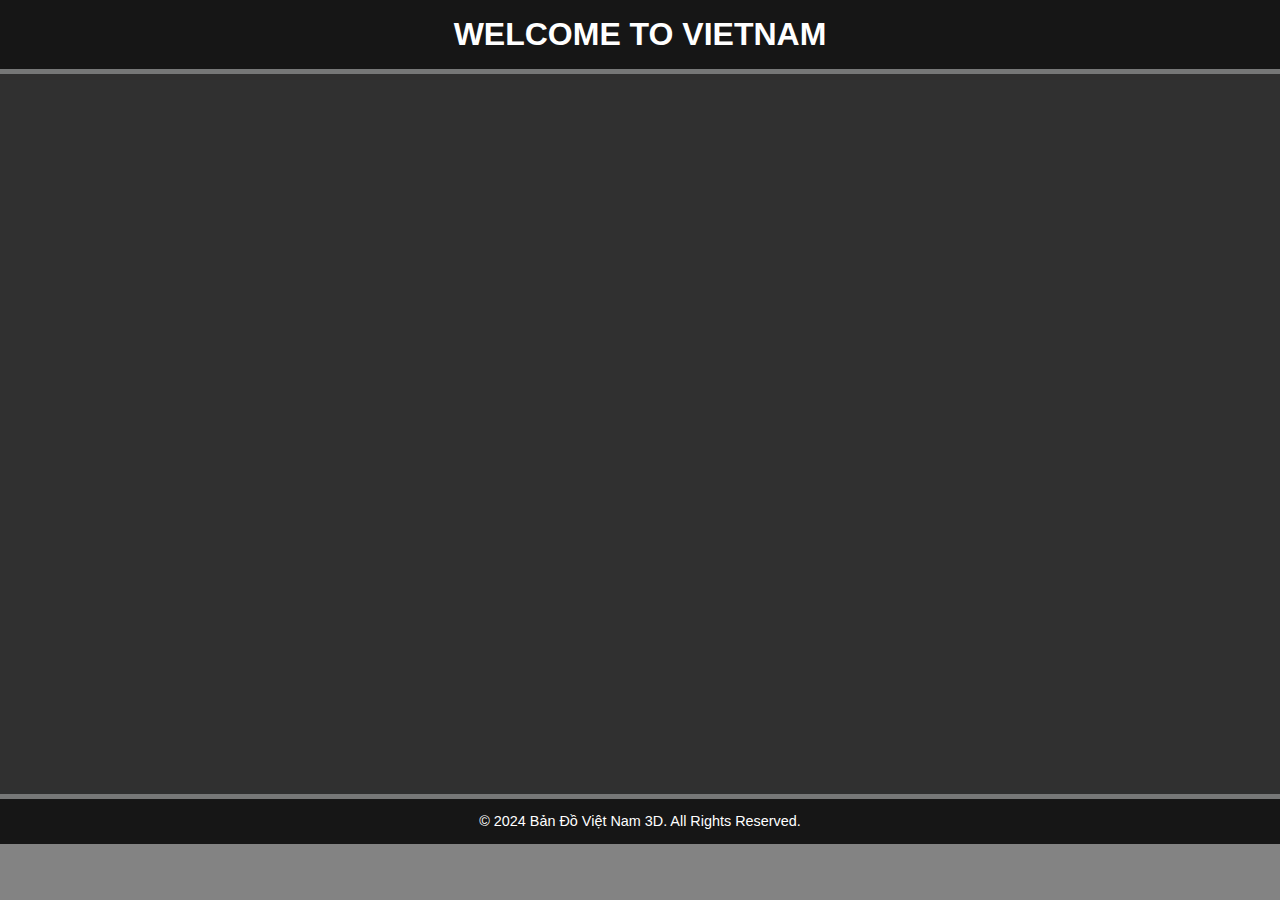
==== index.html @ 519a2c38 "Update index.html" ====
<!DOCTYPE html>
<html lang="en">
<head>
    <meta charset="UTF-8">
    <meta name="viewport" content="width=device-width, initial-scale=1.0">
    <title>VIETNAM AND MORE</title>
    <link rel="stylesheet" href="styles.css">
</head>
<body>
    <header>
        <h1>WELCOME TO VIETNAM</h1>
    </header>
    <main>
        <div id="map-container">
            <div id="map"></div>
        </div>
    </main>
    <footer>
        <p>© 2024 Bản Đồ Việt Nam 3D. All Rights Reserved.</p>
    </footer>

    <!-- Scripts -->
    <script src="three.min.js"></script>
    <script src="main.js"></script>     
</body>
</html>
---- styles.css ----
body {
    font-family: Arial, sans-serif;
    margin: 0;
    padding: 0;
    background-color: #838383;
    color: #333;
}
header {
    background-color: #161616;
    color: white;
    text-align: center;
    padding: 1em 0;
    box-shadow: 0 4px 6px rgba(0, 0, 0, 0.1);
}

header h1 {
    margin: 0;
    font-size: 2em;
}

#map-container {
    width: 100%;
    height: 80vh;
    background-color: #363638;
    display: flex;
    align-items: center;
    justify-content: center;
    border-top: 5px solid #767777;
    border-bottom: 5px solid #767777;
    position: relative;
    overflow: hidden;
}

/* Footer */
footer {
    text-align: center;
    padding: 1em 0;
    background-color: #161616;
    color: white;
    font-size: 0.9em;
}

footer p {
    margin: 0;
}

/* Hiệu ứng cho tỉnh khi hover (sẽ áp dụng trong script.js) */
.province {
    cursor: pointer;
    transition: transform 0.3s ease, fill 0.3s ease;
}

.province:hover {
    transform: scale(1.1);
    fill: #ff5722 !important; /* Màu sáng hơn khi hover */
}
/* Căn chỉnh khu vực chứa bản đồ */
#map-container {
    position: relative;
    width: 100%;
    height: 80vh; /* Chiều cao bản đồ */
    background-color: #303030; /* Màu nền */
}

/* Khu vực hiển thị bản đồ */
#map {
    width: 100%;
    height: 100%;
}
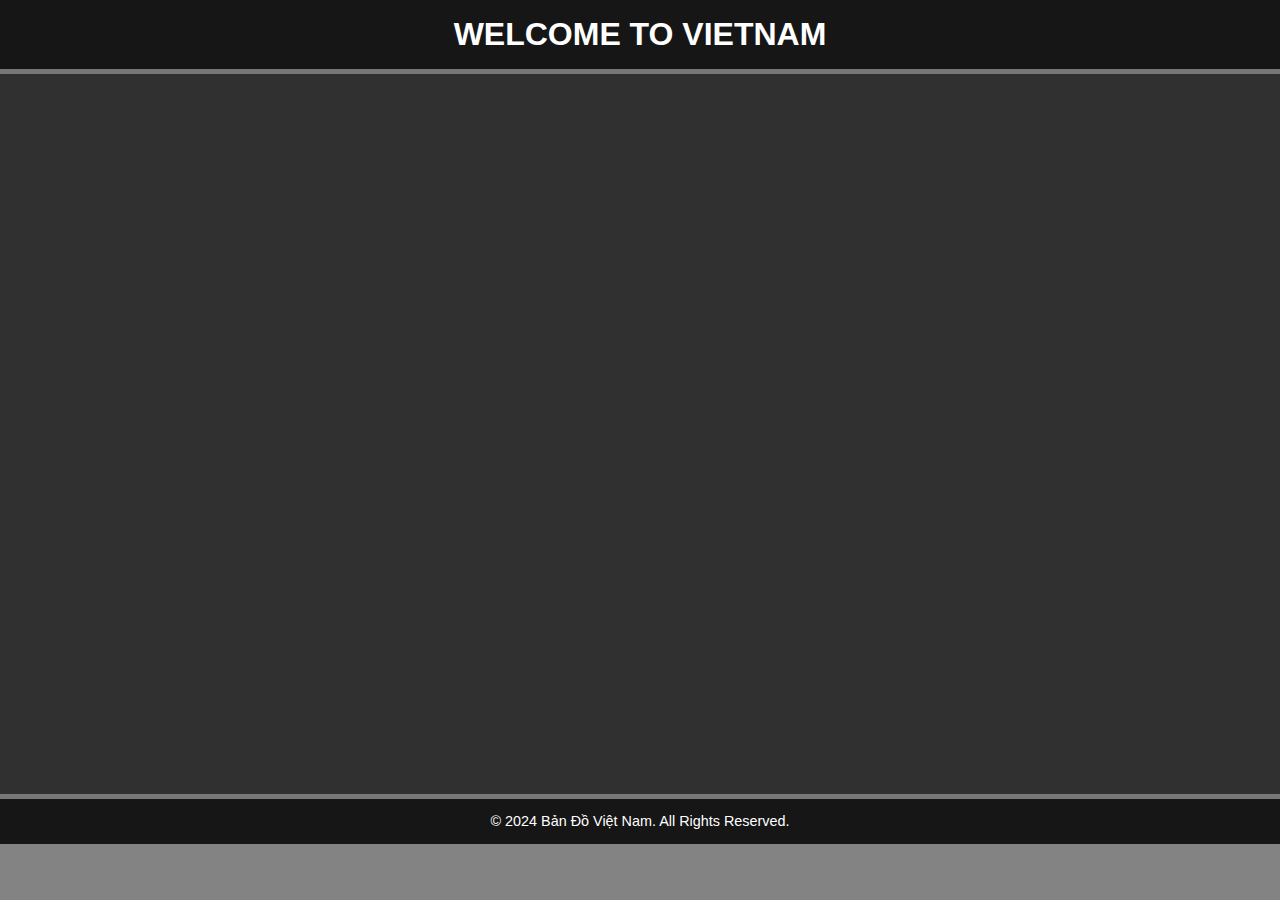
==== commit 208dd2ab: "Update index.html" ====
--- a/index.html
+++ b/index.html
@@ -16,7 +16,7 @@
         </div>
     </main>
     <footer>
-        <p>© 2024 Bản Đồ Việt Nam 3D. All Rights Reserved.</p>
+        <p>© 2024 Bản Đồ Việt Nam. All Rights Reserved.</p>
     </footer>
 
     <!-- Scripts -->
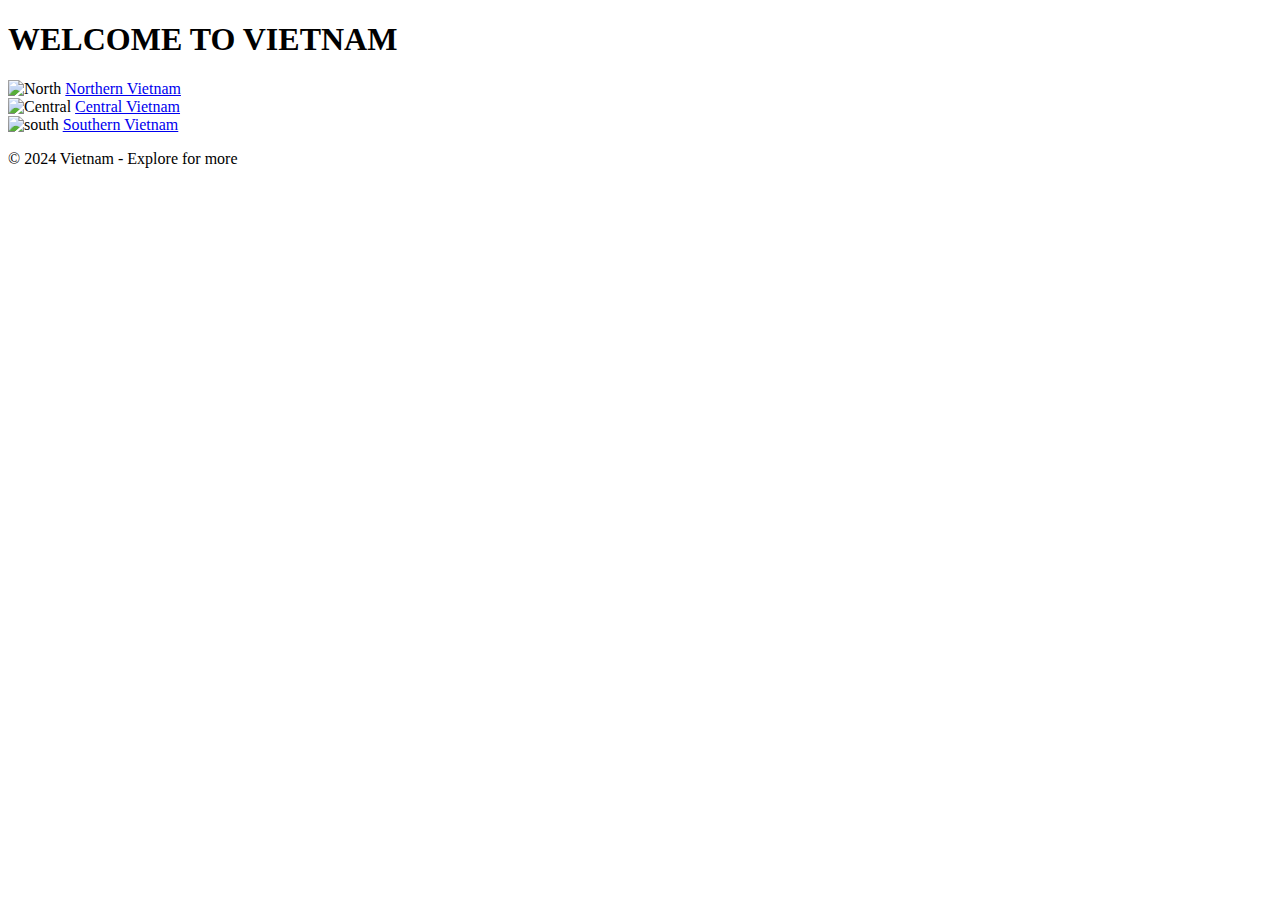
==== commit f1e9dc26: "Update index.html" ====
--- a/index.html
+++ b/index.html
@@ -1,26 +1,42 @@
 <!DOCTYPE html>
-<html lang="en">
+<html lang="vi">
 <head>
     <meta charset="UTF-8">
     <meta name="viewport" content="width=device-width, initial-scale=1.0">
-    <title>VIETNAM AND MORE</title>
-    <link rel="stylesheet" href="styles.css">
+    <title>About VIETNAM</title>
+    <link rel="stylesheet" href="style.css">
 </head>
 <body>
     <header>
-        <h1>WELCOME TO VIETNAM</h1>
+        <div class="header-container">
+            <h1>WELCOME TO VIETNAM</h1>
+        </div>
     </header>
-    <main>
-        <div id="map-container">
-            <div id="map"></div>
+    <div class="container">
+        <div class="side">
+            <div class="image-text">
+                <img src="north.jpg" alt="North">
+                <a href="north.html">Northern Vietnam</a>
+            </div>
         </div>
-    </main>
+        <div class="side">
+            <div class="image-text">
+                <img src="central.jpg" alt="Central">
+                <a href="central.html">Central Vietnam</a>
+            </div>
+        </div>
+        <div class="side">
+            <div class="image-text">
+                <img src="south.jpg" alt="south">
+                <a href="south.html">Southern Vietnam</a>
+            </div>
+        </div>
+    </div>
     <footer>
-        <p>© 2024 Bản Đồ Việt Nam. All Rights Reserved.</p>
+        <div class="footer-container">
+            <p>&copy; 2024 Vietnam - Explore for more</p>
+        </div>
     </footer>
-
-    <!-- Scripts -->
-    <script src="three.min.js"></script>
-    <script src="main.js"></script>     
+    <script src="script.js"></script>
 </body>
 </html>
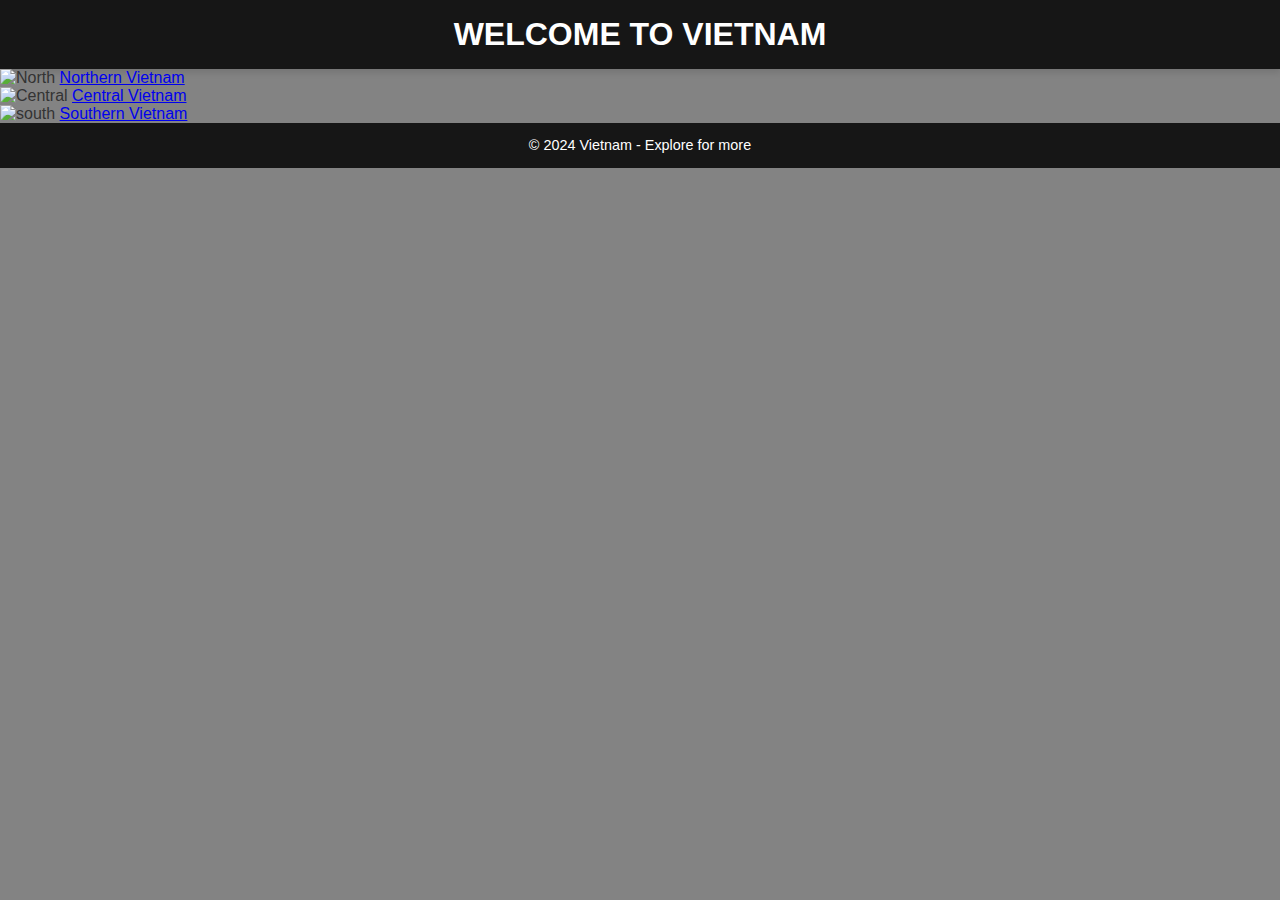
==== commit b2b55916: "Update index.html" ====
--- a/index.html
+++ b/index.html
@@ -4,7 +4,7 @@
     <meta charset="UTF-8">
     <meta name="viewport" content="width=device-width, initial-scale=1.0">
     <title>About VIETNAM</title>
-    <link rel="stylesheet" href="style.css">
+    <link rel="stylesheet" href="styles.css">
 </head>
 <body>
     <header>
--- a/styles.css
+++ b/styles.css
@@ -0,0 +1,69 @@
+body {
+    font-family: Arial, sans-serif;
+    margin: 0;
+    padding: 0;
+    background-color: #838383;
+    color: #333;
+}
+header {
+    background-color: #161616;
+    color: white;
+    text-align: center;
+    padding: 1em 0;
+    box-shadow: 0 4px 6px rgba(0, 0, 0, 0.1);
+}
+
+header h1 {
+    margin: 0;
+    font-size: 2em;
+}
+
+#map-container {
+    width: 100%;
+    height: 80vh;
+    background-color: #363638;
+    display: flex;
+    align-items: center;
+    justify-content: center;
+    border-top: 5px solid #767777;
+    border-bottom: 5px solid #767777;
+    position: relative;
+    overflow: hidden;
+}
+
+/* Footer */
+footer {
+    text-align: center;
+    padding: 1em 0;
+    background-color: #161616;
+    color: white;
+    font-size: 0.9em;
+}
+
+footer p {
+    margin: 0;
+}
+
+/* Hiệu ứng cho tỉnh khi hover (sẽ áp dụng trong script.js) */
+.province {
+    cursor: pointer;
+    transition: transform 0.3s ease, fill 0.3s ease;
+}
+
+.province:hover {
+    transform: scale(1.1);
+    fill: #ff5722 !important; /* Màu sáng hơn khi hover */
+}
+/* Căn chỉnh khu vực chứa bản đồ */
+#map-container {
+    position: relative;
+    width: 100%;
+    height: 80vh; /* Chiều cao bản đồ */
+    background-color: #303030; /* Màu nền */
+}
+
+/* Khu vực hiển thị bản đồ */
+#map {
+    width: 100%;
+    height: 100%;
+}
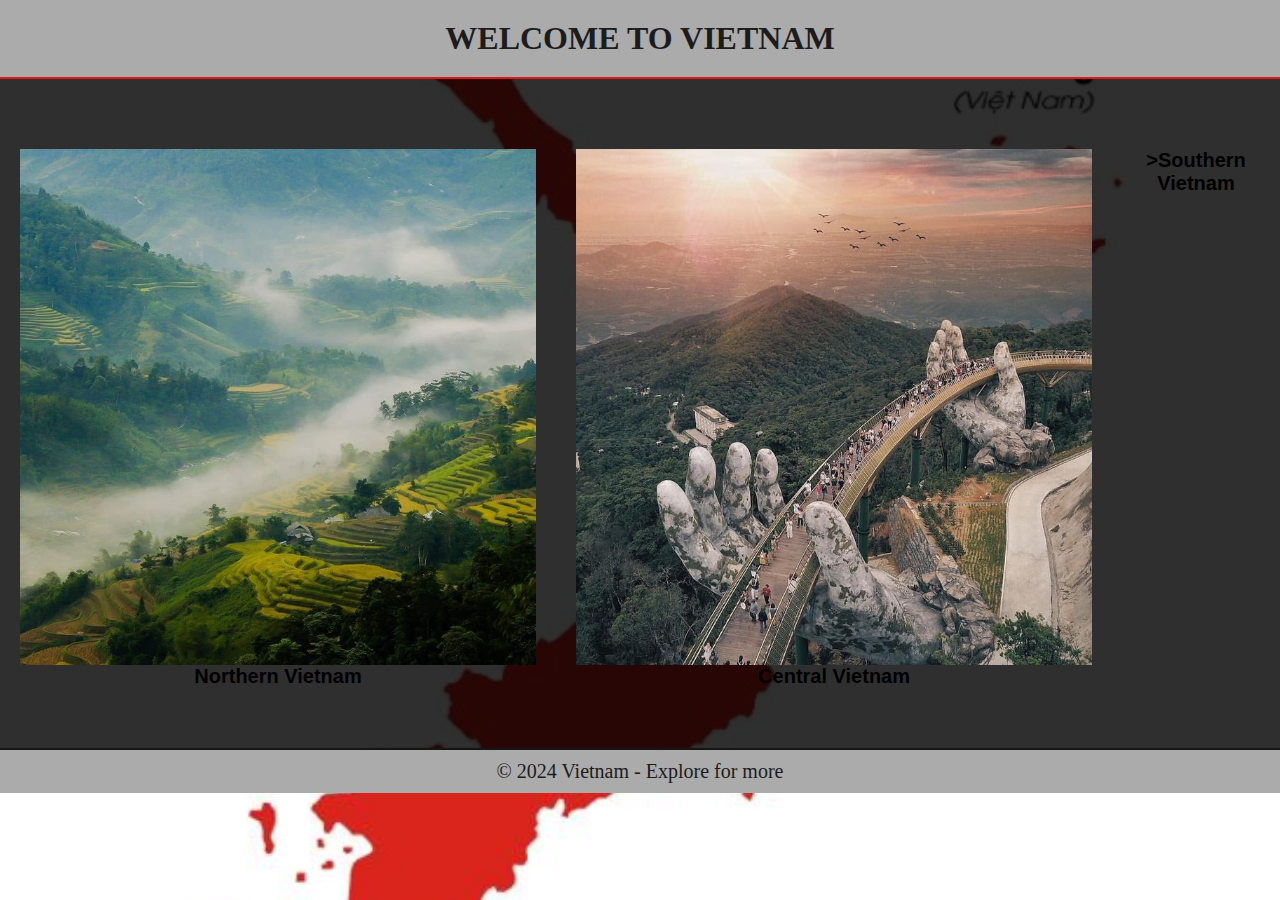
==== commit e608900c: "Update index.html" ====
--- a/index.html
+++ b/index.html
@@ -15,20 +15,23 @@
     <div class="container">
         <div class="side">
             <div class="image-text">
+                <a href="north.html">
                 <img src="north.jpg" alt="North">
-                <a href="north.html">Northern Vietnam</a>
+                    Northern Vietnam</a>
             </div>
         </div>
         <div class="side">
             <div class="image-text">
+                <a href="central.html">
                 <img src="central.jpg" alt="Central">
-                <a href="central.html">Central Vietnam</a>
+                    Central Vietnam</a>
             </div>
         </div>
         <div class="side">
             <div class="image-text">
+                <a href="south.html"
                 <img src="south.jpg" alt="south">
-                <a href="south.html">Southern Vietnam</a>
+                    >Southern Vietnam</a>
             </div>
         </div>
     </div>
--- a/styles.css
+++ b/styles.css
@@ -1,69 +1,130 @@
+/* Thiết lập cơ bản cho toàn trang */
 body {
     font-family: Arial, sans-serif;
     margin: 0;
     padding: 0;
-    background-color: #838383;
-    color: #333;
+    text-align: center;
+     /* Thêm hình nền */
+     background-image: url('vn.jpg');
+     background-size: cover; /* Làm cho hình nền phủ toàn bộ */
+     background-position: center; /* Canh giữa hình nền */
+     background-attachment: fixed; /* Giữ cố định khi cuộn trang */
+     background-repeat: no-repeat; /* Không lặp hình ảnh */
+     
+     /* Thêm lớp phủ mờ */
+     position: relative;
 }
-header {
-    background-color: #161616;
-    color: white;
-    text-align: center;
-    padding: 1em 0;
-    box-shadow: 0 4px 6px rgba(0, 0, 0, 0.1);
+body::before {
+    content: '';
+    position: absolute;
+    top: 0;
+    left: 0;
+    width: 100%;
+    height: 100%;
+    background-color: #000000d0; /* Lớp phủ trắng mờ (60%) */
+    z-index: -1;
 }
 
-header h1 {
-    margin: 0;
-    font-size: 2em;
+
+header {
+    background-color: #ababab;
+    padding: 20px 0;
+    border-bottom: 2px solid #dc1a1a;
 }
 
-#map-container {
-    width: 100%;
-    height: 80vh;
-    background-color: #363638;
+h1 {
+    font-size: 2rem;
+    font-family: Verdana;
+    color: #1c1c1c;
+    margin: 0;
+}
+
+/* Định dạng cho các phần tử trong container */
+.container {
     display: flex;
+    justify-content: space-around;
+    margin: 40px 0;
+}
+
+/* Định dạng cho từng vùng (North, Central, South) */
+.side {
+    display: inline-block;
+    margin: 20px;
+}
+
+/* Tạo container chứa hình ảnh và chữ */
+.image-text {
+    position: relative;
+    text-align: center;
+    display: flex;
+    flex-direction: column;
+    justify-content: center;
     align-items: center;
-    justify-content: center;
-    border-top: 5px solid #767777;
-    border-bottom: 5px solid #767777;
-    position: relative;
-    overflow: hidden;
+    transition: transform 0.3s ease, opacity 0.3s ease; /* Hiệu ứng khi hover */
+}
+
+/* Định dạng cho ảnh */
+.image-text img {
+    max-width: 100%;
+    height: auto;
+    display: block;
+    transition: opacity 0.3s ease; /* Làm mờ hình ảnh khi hover */
+}
+
+/* Định dạng cho chữ */
+.image-text a {
+    margin-top: 10px;
+    text-decoration: none;
+    font-size: 20px;
+    font-weight: bold;
+    color: black;
+    transition: color 0.3s ease; /* Hiệu ứng chuyển màu chữ khi hover */
+}
+
+/* Khi rê chuột vào container (cả ảnh và chữ) */
+.image-text:hover {
+    transform: scale(1.05); /* Phóng to nhẹ */
+    opacity: 0.9; /* Giảm độ sáng của container */
+}
+
+.image-text:hover img {
+    opacity: 0.7; /* Làm mờ hình ảnh */
+}
+
+.image-text:hover a {
+    color: white; /* Đổi màu chữ khi hover */
+}
+
+/* Khi click vào */
+.image-text:active {
+    transform: scale(0.98); /* Thu nhỏ nhẹ khi click */
+}
+
+/* Định dạng cho các liên kết trong menu */
+.header-nav a {
+    margin: 0 15px;
+    color: white;
+    text-decoration: none;
+    font-size: 18px;
+    font-weight: bold;
+    transition: color 0.3s ease;
+}
+
+.header-nav a:hover {
+    color: #ffb74d; /* Màu chữ khi hover */
 }
 
 /* Footer */
 footer {
-    text-align: center;
-    padding: 1em 0;
-    background-color: #161616;
-    color: white;
-    font-size: 0.9em;
+    background-color: #ababab;
+    padding: 10px 0;
+    margin-top: 20px;
+    border-top: 2px solid #151515;
 }
 
 footer p {
     margin: 0;
+    color: #1c1c1c;
+    font-family: Verdana;
+    font-size: 20px;
 }
-
-/* Hiệu ứng cho tỉnh khi hover (sẽ áp dụng trong script.js) */
-.province {
-    cursor: pointer;
-    transition: transform 0.3s ease, fill 0.3s ease;
-}
-
-.province:hover {
-    transform: scale(1.1);
-    fill: #ff5722 !important; /* Màu sáng hơn khi hover */
-}
-/* Căn chỉnh khu vực chứa bản đồ */
-#map-container {
-    position: relative;
-    width: 100%;
-    height: 80vh; /* Chiều cao bản đồ */
-    background-color: #303030; /* Màu nền */
-}
-
-/* Khu vực hiển thị bản đồ */
-#map {
-    width: 100%;
-    height: 100%;
-}
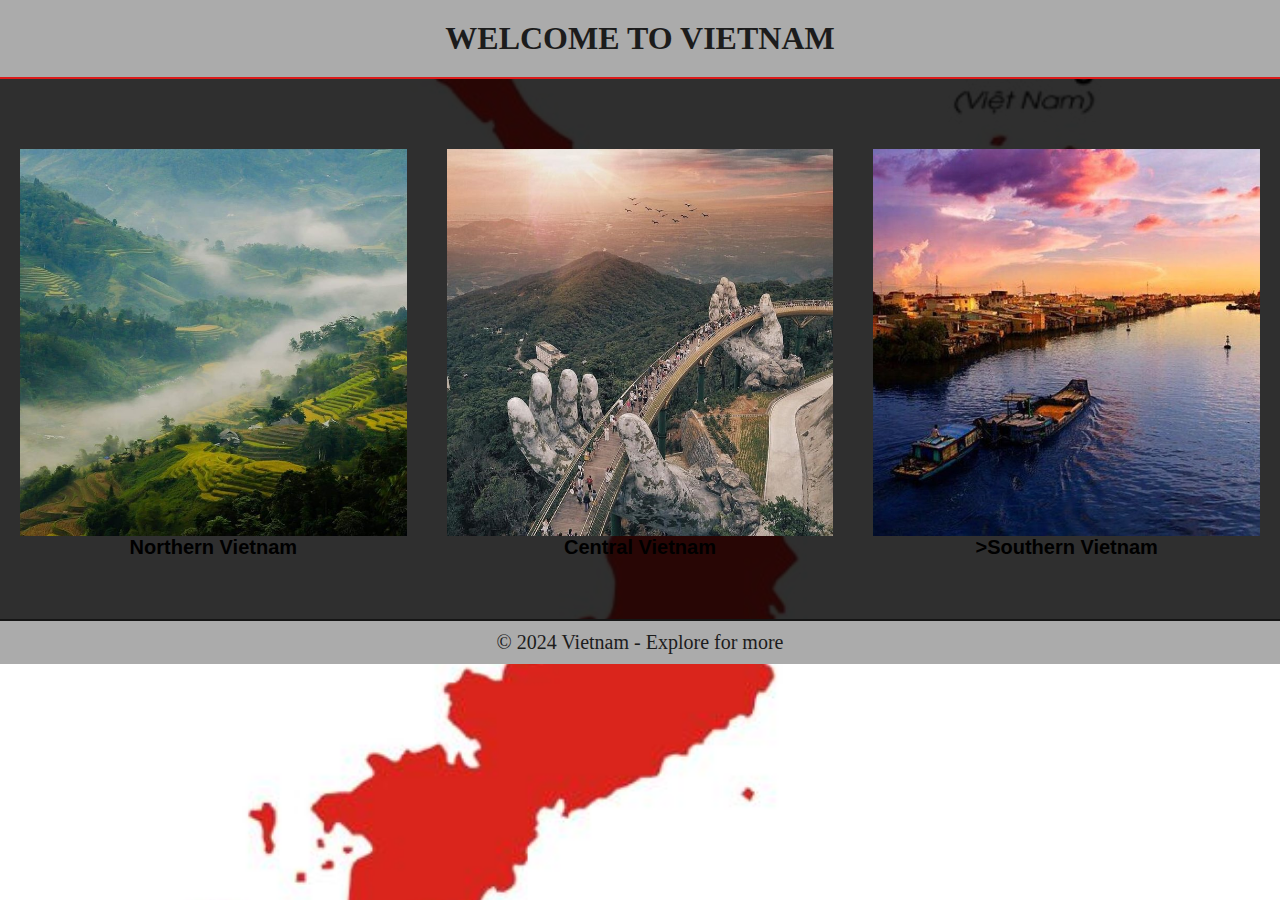
==== commit c3debc4c: "Update index.html" ====
--- a/index.html
+++ b/index.html
@@ -29,7 +29,7 @@
         </div>
         <div class="side">
             <div class="image-text">
-                <a href="south.html"
+                <a href="south.html">
                 <img src="south.jpg" alt="south">
                     >Southern Vietnam</a>
             </div>
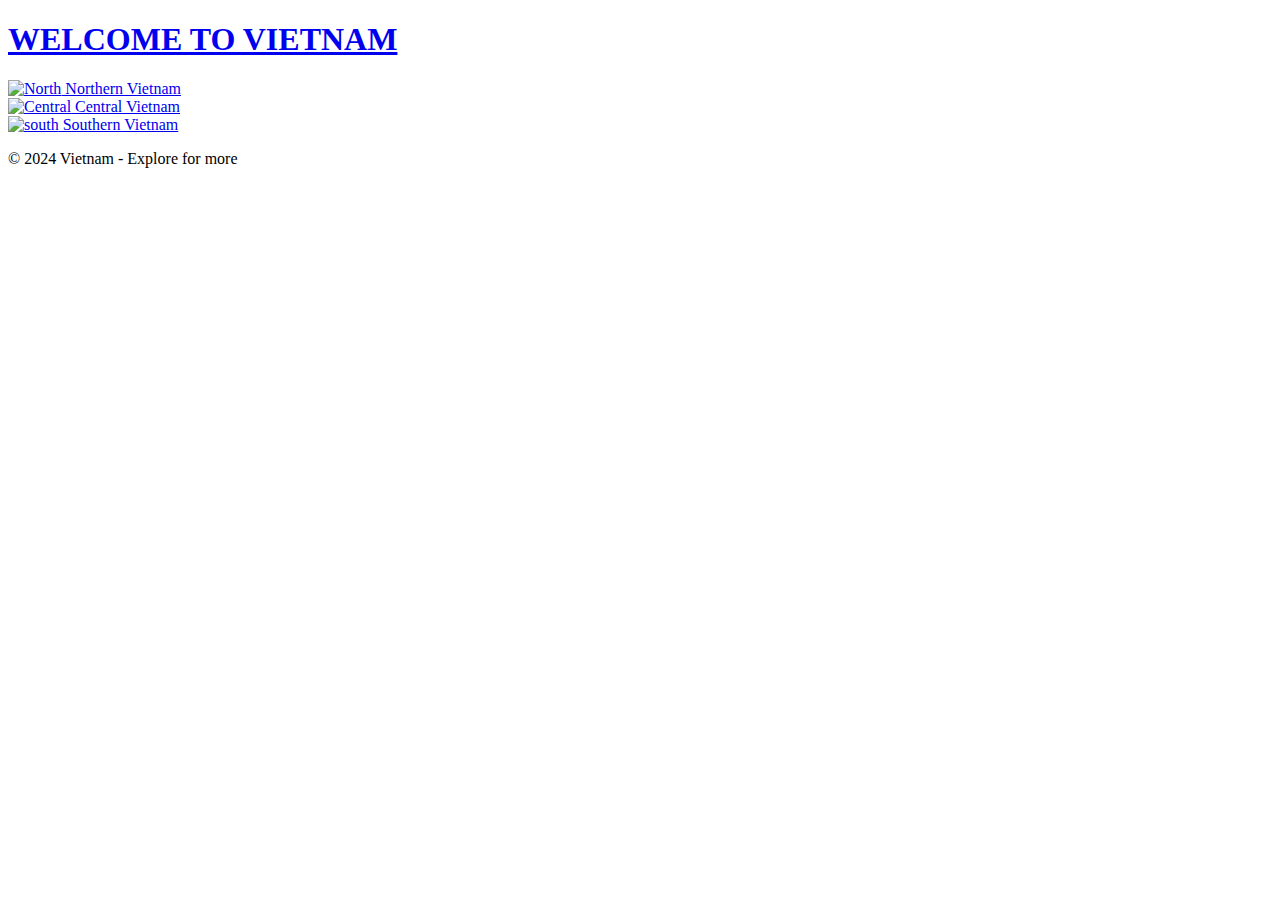
==== commit 189c29d2: "Update index.html" ====
--- a/index.html
+++ b/index.html
@@ -4,34 +4,34 @@
     <meta charset="UTF-8">
     <meta name="viewport" content="width=device-width, initial-scale=1.0">
     <title>About VIETNAM</title>
-    <link rel="stylesheet" href="styles.css">
+    <link rel="stylesheet" href="style.css">
 </head>
 <body>
-    <header>
-        <div class="header-container">
-            <h1>WELCOME TO VIETNAM</h1>
-        </div>
+    <header class="header">
+        <h1>
+            <a href="Vietnam.html" class="header-link">WELCOME TO VIETNAM</a>
+        </h1>
     </header>
     <div class="container">
         <div class="side">
             <div class="image-text">
                 <a href="north.html">
-                <img src="north.jpg" alt="North">
+                    <img src="img/north.jpg" alt="North">
                     Northern Vietnam</a>
             </div>
         </div>
         <div class="side">
             <div class="image-text">
                 <a href="central.html">
-                <img src="central.jpg" alt="Central">
+                    <img src="img/central.jpg" alt="Central">
                     Central Vietnam</a>
             </div>
         </div>
         <div class="side">
             <div class="image-text">
                 <a href="south.html">
-                <img src="south.jpg" alt="south">
-                    >Southern Vietnam</a>
+                    <img src="img/south.jpg" alt="south">
+                    Southern Vietnam</a>
             </div>
         </div>
     </div>
@@ -40,6 +40,4 @@
             <p>&copy; 2024 Vietnam - Explore for more</p>
         </div>
     </footer>
-    <script src="script.js"></script>
-</body>
 </html>
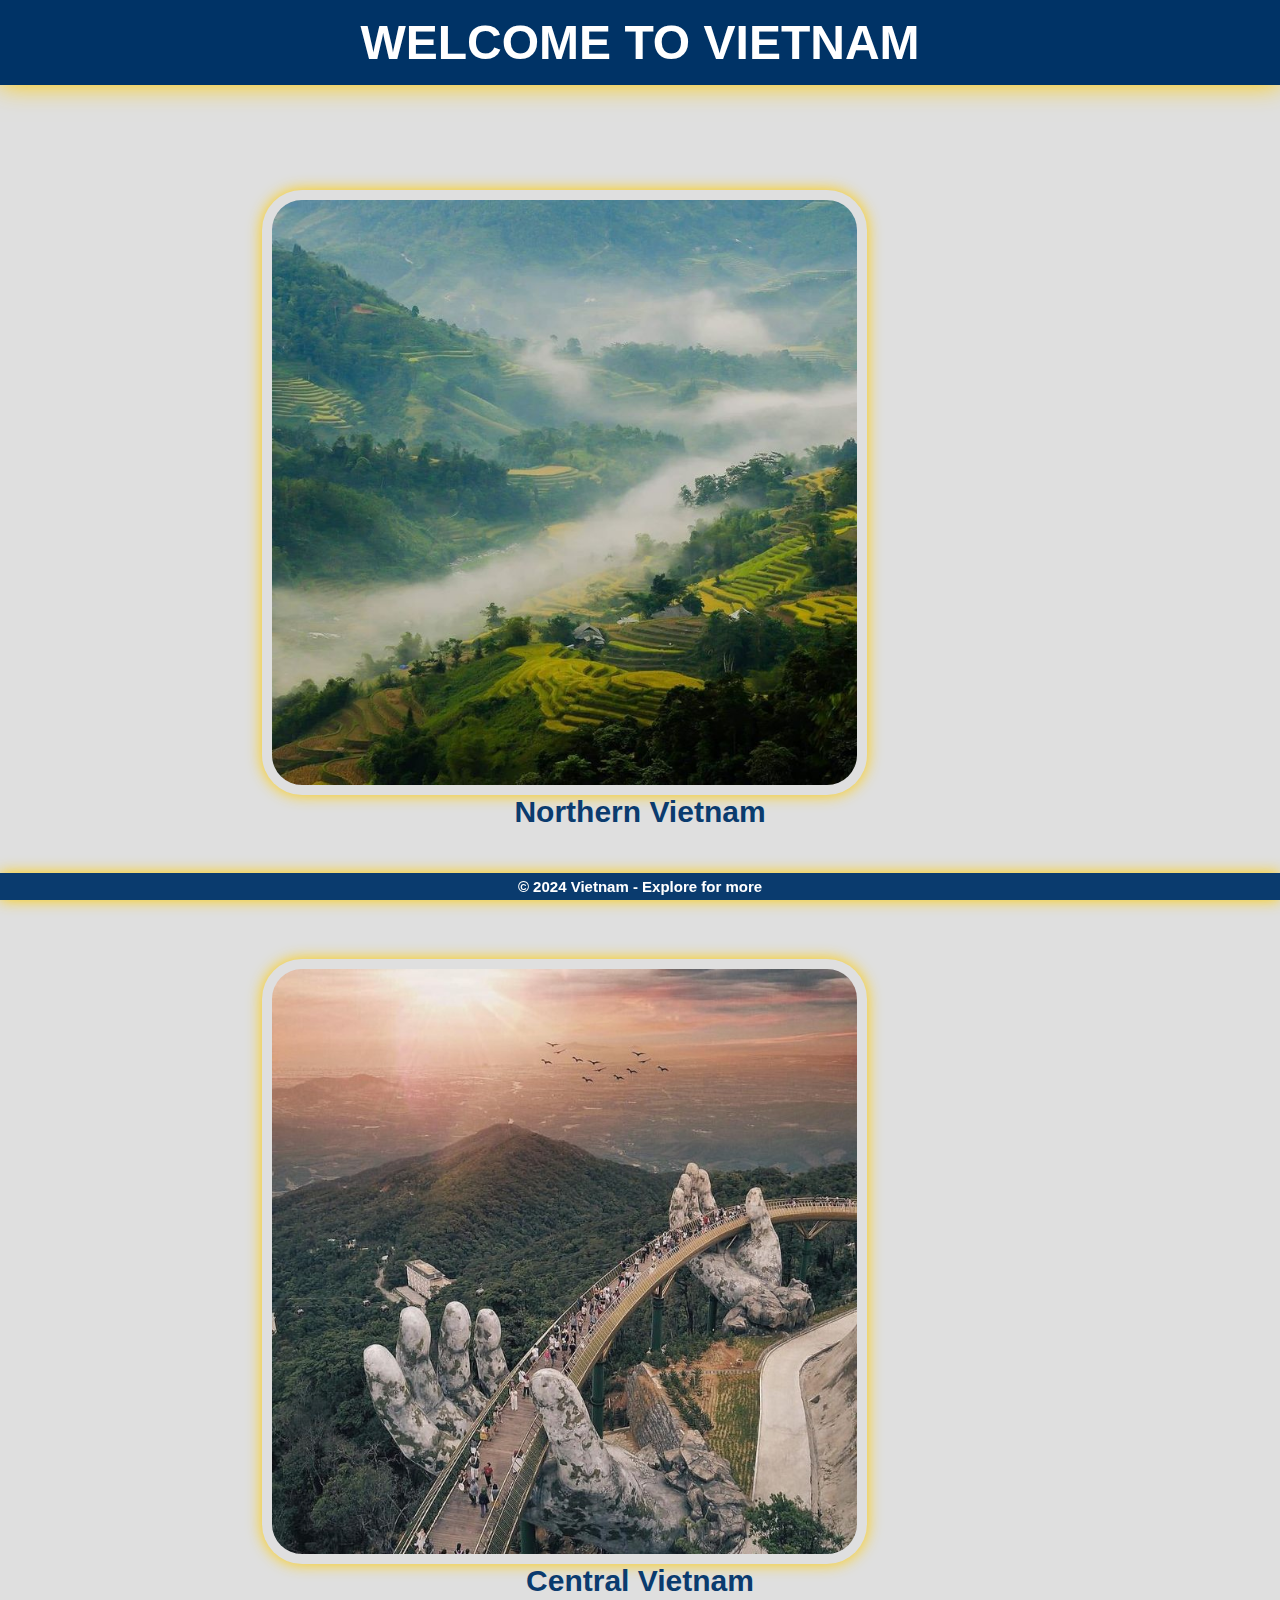
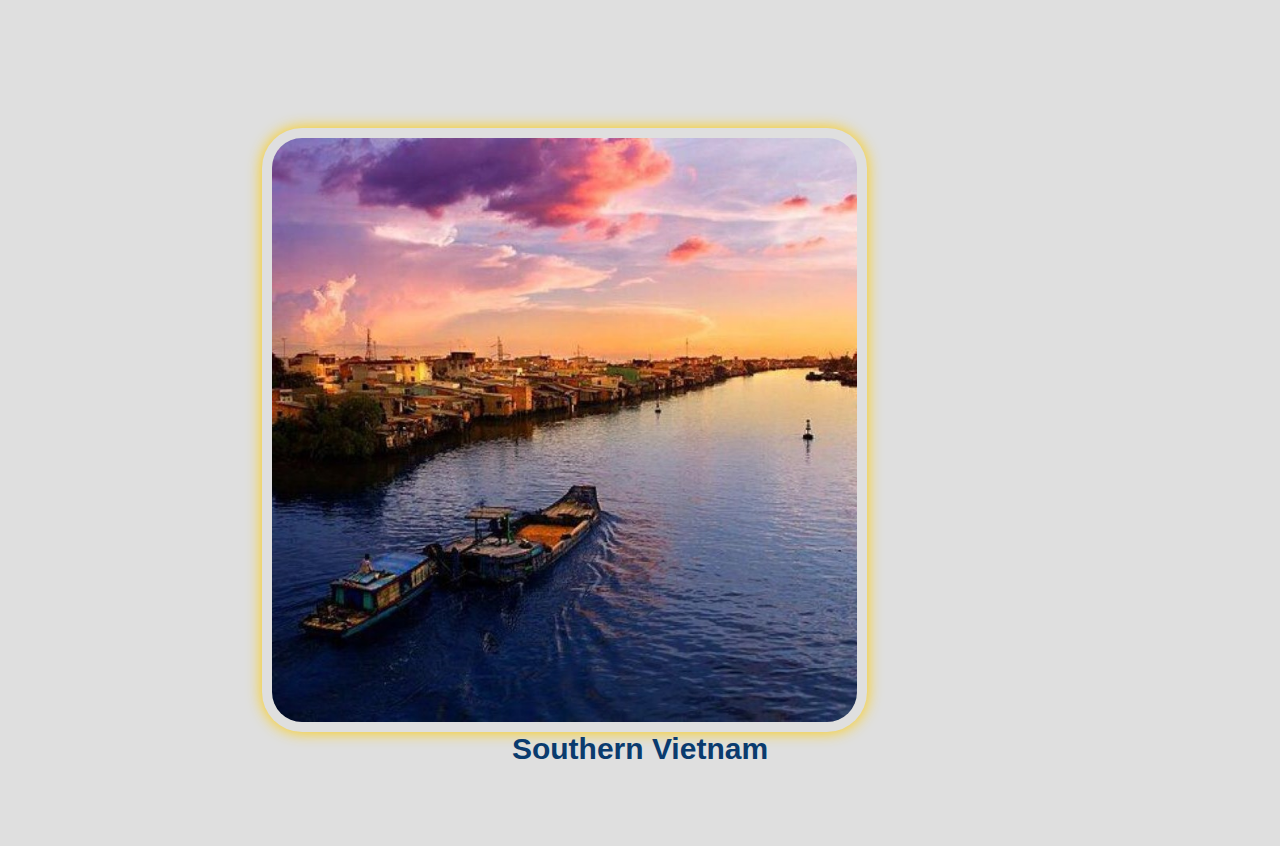
==== commit 9079503b: "Update index.html" ====
--- a/index.html
+++ b/index.html
@@ -9,7 +9,7 @@
 <body>
     <header class="header">
         <h1>
-            <a href="Vietnam.html" class="header-link">WELCOME TO VIETNAM</a>
+            <a href="index.html" class="header-link">WELCOME TO VIETNAM</a>
         </h1>
     </header>
     <div class="container">
--- a/style.css
+++ b/style.css
@@ -0,0 +1,139 @@
+
+img {
+    max-width: 100%;
+    height: auto;
+}
+
+
+* {
+    margin: 0;
+    padding: 0;
+    box-sizing: border-box;
+}
+
+body {
+    font-family: Arial, sans-serif;
+    font-weight: bolder;
+    display: flex;
+    flex-direction: column; 
+    margin: 0;
+    padding: 0;
+    text-align: center;
+    justify-content: space-around;
+    background-color: #dfdfdf;
+    padding-top: 80px; 
+    padding-bottom: 60px; 
+
+}
+
+
+.header {
+    position: fixed; 
+    top: 0;
+    left: 0;
+    width: 100%;
+    background-color: #003366;
+    color: #ffffff;
+    text-align: center;
+    padding: 15px 0;
+    font-size: 24px;
+    font-weight: bold;
+    z-index: 1000;
+    box-shadow: 0 0 25px #ffcc00;
+}
+
+.header-link {
+    text-decoration: none; 
+    color: inherit; 
+    transition: color 0.3s ease;
+}
+
+.header-link:hover {
+    color: #ffcc00; 
+}
+
+
+.footer-container {
+    position: fixed; 
+    bottom: 0;
+    left: 0;
+    width: 100%;
+    background-color: #0a3b6e;
+    box-shadow: 0 0 15px #ffcc00;
+    color: white;
+    text-align: center;
+    padding: 5px 0;
+    font-size: 16px;
+    z-index: 1000;
+}
+.footer-container p {
+    font-size: 15px;
+    font-weight: bold;
+
+}
+
+
+
+.side {
+    display: inline-block;
+    margin: 20px;
+}
+
+
+.image-text {
+    position: relative;
+    text-align: center;
+    display: flex;
+    flex-direction: column;
+    justify-content: center;
+    align-items: center;
+    transition: transform 0.3s ease, opacity 0.3s ease; 
+    margin-top: 40px; 
+
+}
+
+
+.image-text img {
+    max-width: 80%;
+    height: auto;
+    margin-top: 40px; 
+    padding: 10px;
+    border-radius: 40px;
+    box-shadow: 0 0 15px #ffcc00;
+    height: auto;
+    display: block;
+    transition: opacity 0.3s ease; 
+}
+
+
+.image-text a {
+    margin-top: 10px;
+    text-decoration: none;
+    font-size: 30px;
+    font-weight: bolder;
+    color: #0a3b6e;
+    transition: color 0.3s ease; 
+}
+
+.image-text:hover {
+    transform: scale(1.1); 
+}
+
+.image-text:hover img {
+    opacity: 1.5; 
+    box-shadow: 0 0 25px #ff3c00;
+}
+
+.image-text:hover a {
+    color: #ff3c00; 
+    font-size: 40px;
+    text-decoration: wavy;
+}
+
+
+.image-text:active {
+    transform: scale(1.5); 
+    color:aqua;
+}
+
+
